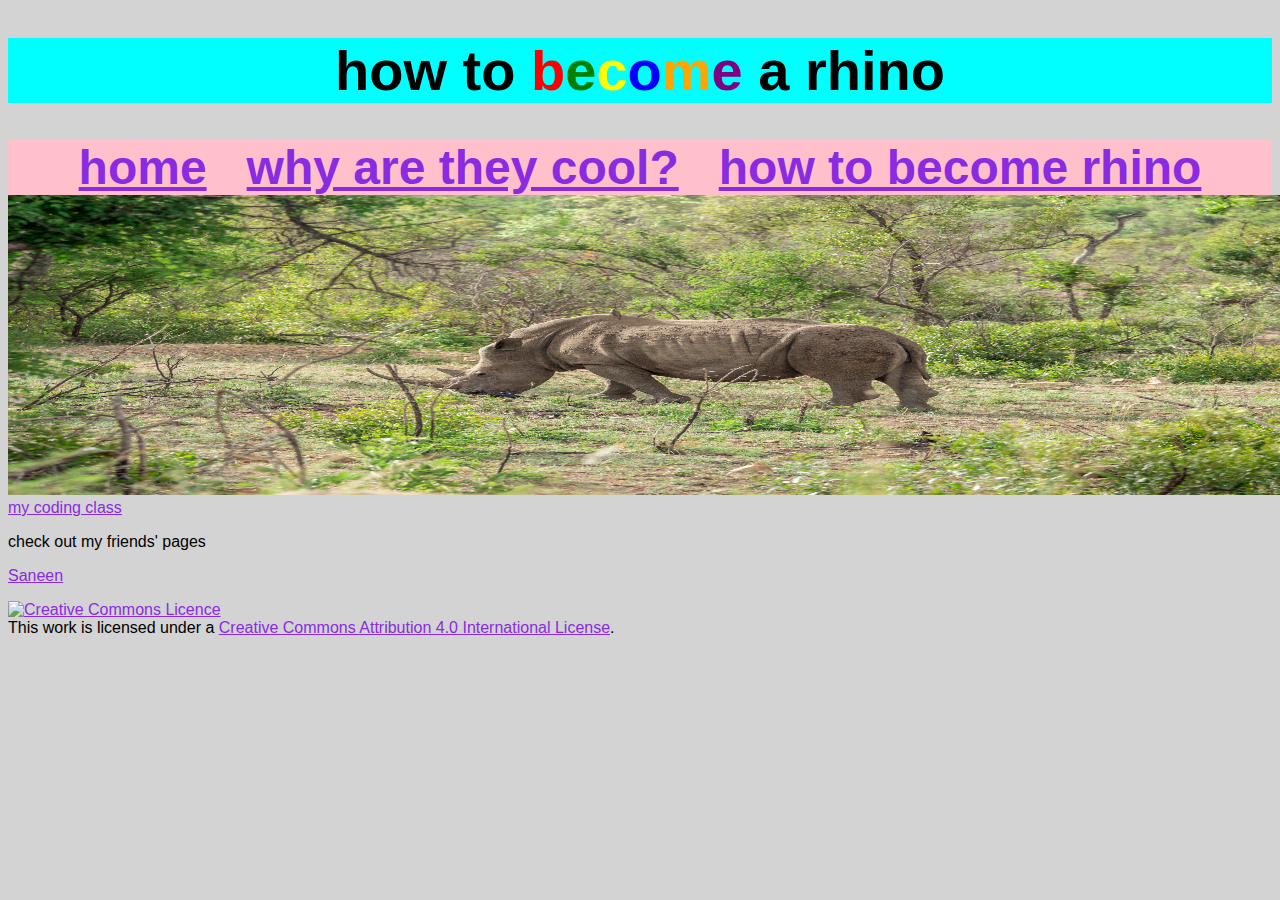
==== howtobecomerhino.html @ b5caa9ce "Ver 2" ====
<!DOCTYPE html>
<html>
<head>
  <meta name="description" content="Rhinos are damn cool, man.">
  <link rel="stylesheet" href="main.css">
  <title>How to become a rhino?</title>
</head>

<body>
    <h1>how to <span style="color:red">b</span><span style="color: green">e</span><span style="color:yellow">c</span><span style="color:blue">o</span><span style="color:orange">m</span><span style="color:purple">e</span> a rhino</h1>

  <div class="container">
    <div class="nav-wrapper">
      <div class="nav-section">

        <div class="nav-link-wrapper">
            <a href="index.html">home</a>
          </div>

        <div class="nav-link-wrapper">
          <a href="whyaretheycool.html">why are they cool?</a>
        </div>

        <div class="nav-link-wrapper">
        <a href="howtobecomerhino.html">how to become rhino</a>
        </div>

      </div>
    </div>
  </div>

  <img src="images/rhino2.jpg" alt="sexy rhino" style="width:1424px;height:300px;">

  <div class="webpage-bottom">
    <a href="https://github.com/mikeizbicki/cmc-csci040">my coding class</a>
    <p>check out my friends' pages</p>
    <a href="https://saneenkhan.github.io./">Saneen</a>
    <p>
      <a rel="license" href="http://creativecommons.org/licenses/by/4.0/"><img alt="Creative Commons Licence"
          style="border-width:0" src="https://i.creativecommons.org/l/by/4.0/88x31.png" /></a><br />This work is
      licensed
      under a <a rel="license" href="http://creativecommons.org/licenses/by/4.0/">Creative Commons Attribution 4.0
        International License</a>.
    </p>
    <!-- Global site tag (gtag.js) - Google Analytics -->
    <script async src="https://www.googletagmanager.com/gtag/js?id=UA-176782459-1"></script>
    <script>
      window.dataLayer = window.dataLayer || [];
      function gtag() { dataLayer.push(arguments); }
      gtag('js', new Date());
    </script>
    <br>
    <iframe
      src="https://www.facebook.com/plugins/like.php?href=https%3A%2F%2Fwillwaaang.github.io%2F&width=450&layout=standard&action=like&size=large&share=true&height=35&appId"
      width="450" height="35" style="border:none;overflow:hidden" scrolling="no" frameborder="0"
      allowTransparency="true" allow="encrypted-media"></iframe>
    </br>
  </div>
</body>

</html>
---- main.css ----
h1 {
    display: block;
    margin-left: auto; 
    margin-right: auto;
    text-align: center;
    font-family: 'Comic Sans MS', sans-serif;
    font-size: 3.5em;
    margin-block-start: 0.67em;
    margin-block-end: 0.67em;
    margin-inline-start: 0px;
    margin-inline-end: 0px;
    font-weight: bold;
    background-color:aqua;

}

a:hover {
    background-color: yellow;
  }

a {
    color: blueviolet;
  }
  

body {
    background-color: lightgrey;
}

.webpage-bottom {
    font-family: 'Comic Sans MS', 'Chalkboard SE', 'Comic Neue', sans-serif;
}

.nav-wrapper {
    display:flex;
    justify-content: space-between;
    background-color: pink;
    font-family: 'Comic Sans MS', 'Chalkboard SE', 'Comic Neue', sans-serif;
    font-weight: bold;

}

.nav-section {
    display: flex;
    margin-left: auto; 
    margin-right: auto;
    white-space: nowrap;
}

.nav-wrapper > .nav-section > div {
    display: flex;
    font-size: 3em;
    width: 50%;
    text-align: center;
    margin-left: auto; 
    margin-right: auto;
    padding: 0 20px 0 20px; 
}
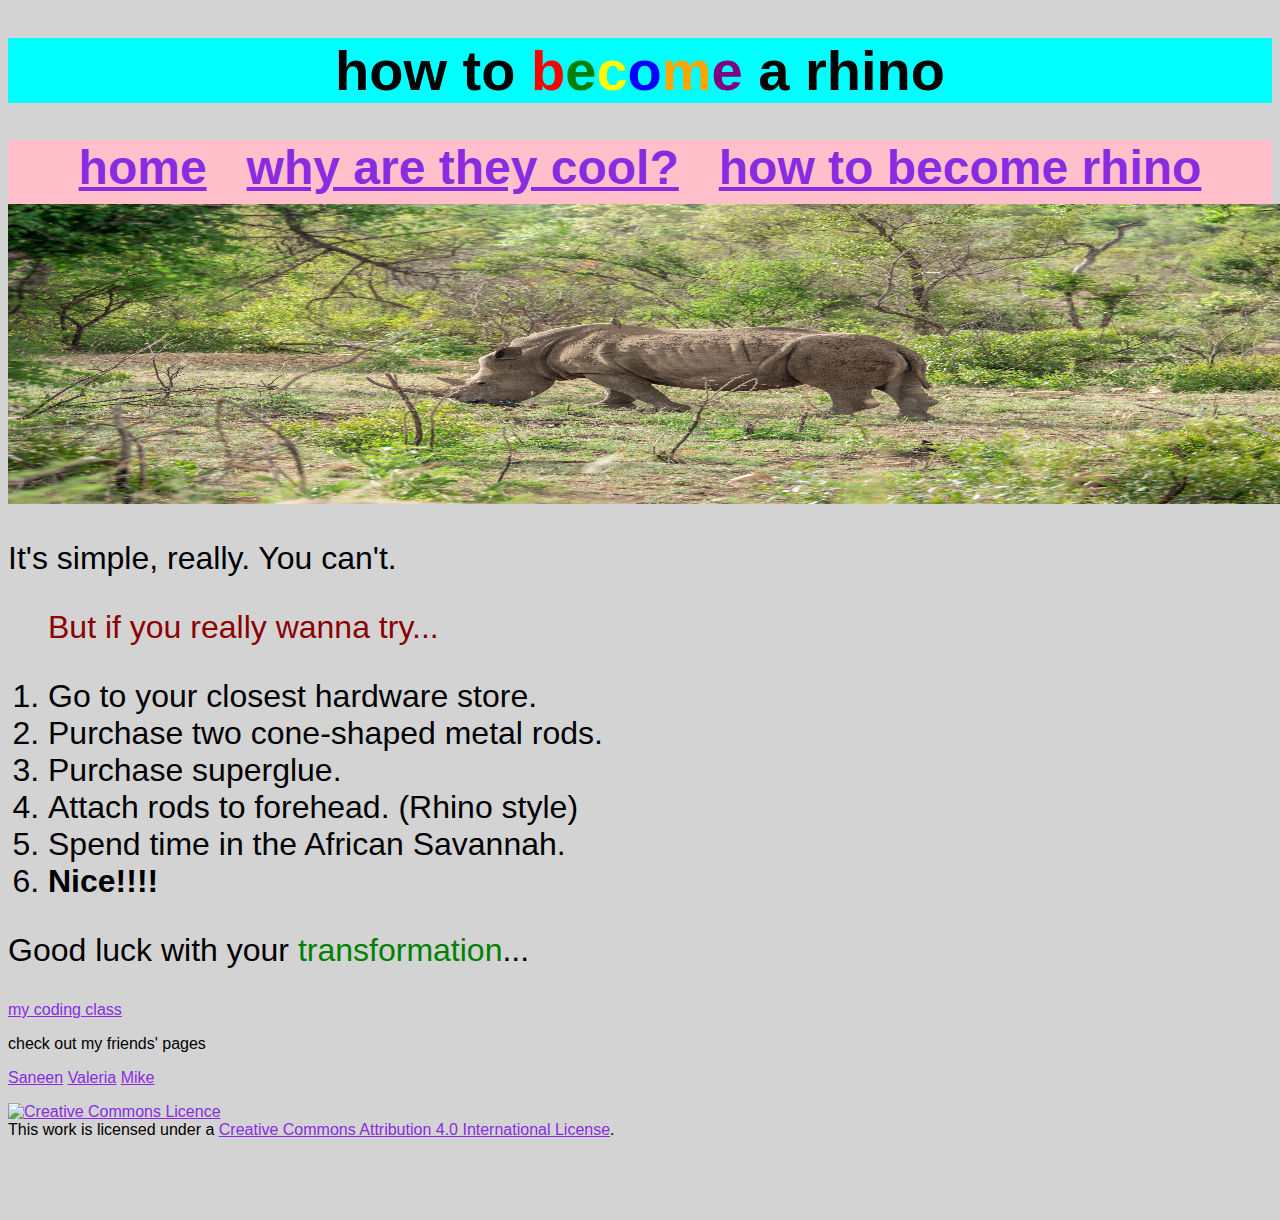
==== commit 7bea3996: "ver 3" ====
--- a/howtobecomerhino.html
+++ b/howtobecomerhino.html
@@ -1,61 +1,102 @@
 <!DOCTYPE html>
 <html>
+
 <head>
-  <meta name="description" content="Rhinos are damn cool, man.">
-  <link rel="stylesheet" href="main.css">
-  <title>How to become a rhino?</title>
+    <meta name="description" content="Step-by-step process to becoming a Rhino">
+    <link rel="stylesheet" href="main.css">
+    <title>How to become a rhino?</title>
 </head>
 
 <body>
-    <h1>how to <span style="color:red">b</span><span style="color: green">e</span><span style="color:yellow">c</span><span style="color:blue">o</span><span style="color:orange">m</span><span style="color:purple">e</span> a rhino</h1>
+    <h1>how to <span style="color:red">b</span><span style="color: green">e</span><span
+            style="color:yellow">c</span><span style="color:blue">o</span><span style="color:orange">m</span><span
+            style="color:purple">e</span> a rhino</h1>
 
-  <div class="container">
-    <div class="nav-wrapper">
-      <div class="nav-section">
+    <div class="container">
+        <div class="nav-wrapper">
+            <div class="nav-section">
 
-        <div class="nav-link-wrapper">
-            <a href="index.html">home</a>
-          </div>
+                <div class="nav-link-wrapper">
+                    <a href="index.html">home</a>
+                </div>
 
-        <div class="nav-link-wrapper">
-          <a href="whyaretheycool.html">why are they cool?</a>
+                <div class="nav-link-wrapper">
+                    <a href="whyaretheycool.html">why are they cool?</a>
+                </div>
+
+                <div class="nav-link-wrapper">
+                    <a href="howtobecomerhino.html">how to become rhino</a>
+                </div>
+
+            </div>
         </div>
+    </div>
 
-        <div class="nav-link-wrapper">
-        <a href="howtobecomerhino.html">how to become rhino</a>
-        </div>
+    <img src="images/rhino2.jpg" alt="sexy rhino" style="width:1424px;height:300px;">
 
-      </div>
+    <div class="howtobecomerhinotext">
+        <p>
+            It's simple, really. You can't.
+        </p>
+
+        <ol>
+            <p>
+                <span style="color:darkred"> But if you really wanna try...</span>
+            </p>
+            <li>
+                Go to your closest hardware store.
+            </li>
+            <li>
+                Purchase two cone-shaped metal rods.
+            </li>
+            <li>
+                Purchase superglue.
+            </li>
+            <li>
+                Attach rods to forehead. (Rhino style)
+            </li>
+            <li>
+                Spend time in the African Savannah.
+            </li>
+            <li>
+                <b>Nice!!!!</b>
+            </li>
+        </ol>
+
+        <p>
+            Good luck with your <span class="transformation">transformation</span>...
+        </p>
+
     </div>
-  </div>
 
-  <img src="images/rhino2.jpg" alt="sexy rhino" style="width:1424px;height:300px;">
-
-  <div class="webpage-bottom">
-    <a href="https://github.com/mikeizbicki/cmc-csci040">my coding class</a>
-    <p>check out my friends' pages</p>
-    <a href="https://saneenkhan.github.io./">Saneen</a>
-    <p>
-      <a rel="license" href="http://creativecommons.org/licenses/by/4.0/"><img alt="Creative Commons Licence"
-          style="border-width:0" src="https://i.creativecommons.org/l/by/4.0/88x31.png" /></a><br />This work is
-      licensed
-      under a <a rel="license" href="http://creativecommons.org/licenses/by/4.0/">Creative Commons Attribution 4.0
-        International License</a>.
-    </p>
-    <!-- Global site tag (gtag.js) - Google Analytics -->
-    <script async src="https://www.googletagmanager.com/gtag/js?id=UA-176782459-1"></script>
-    <script>
-      window.dataLayer = window.dataLayer || [];
-      function gtag() { dataLayer.push(arguments); }
-      gtag('js', new Date());
-    </script>
-    <br>
-    <iframe
-      src="https://www.facebook.com/plugins/like.php?href=https%3A%2F%2Fwillwaaang.github.io%2F&width=450&layout=standard&action=like&size=large&share=true&height=35&appId"
-      width="450" height="35" style="border:none;overflow:hidden" scrolling="no" frameborder="0"
-      allowTransparency="true" allow="encrypted-media"></iframe>
-    </br>
-  </div>
+    <div class="webpage-bottom">
+        <a href="https://github.com/mikeizbicki/cmc-csci040">my coding class</a>
+        <p>check out my friends' pages</p>
+        <a href="https://saneenkhan.github.io./">Saneen</a>
+        <a href="https://valerialoria.github.io/">Valeria</a>
+        <a href="https://izbicki.me/">Mike</a>
+        <p>
+            <a rel="license" href="http://creativecommons.org/licenses/by/4.0/"><img alt="Creative Commons Licence"
+                    style="border-width:0" src="https://i.creativecommons.org/l/by/4.0/88x31.png" /></a><br />This work
+            is
+            licensed
+            under a <a rel="license" href="http://creativecommons.org/licenses/by/4.0/">Creative Commons Attribution 4.0
+                International License</a>.
+        </p>
+        <!-- Global site tag (gtag.js) - Google Analytics -->
+        <script async src="https://www.googletagmanager.com/gtag/js?id=UA-176782459-1"></script>
+        <script>
+            window.dataLayer = window.dataLayer || [];
+            function gtag() { dataLayer.push(arguments); }
+            gtag('js', new Date());
+        </script>
+        <br>
+        <iframe
+            src="https://www.facebook.com/plugins/like.php?href=https%3A%2F%2Fwillwaaang.github.io%2F&width=450&layout=standard&action=like&size=large&share=true&height=35&appId"
+            width="450" height="35" style="border:none;overflow:hidden" scrolling="no" frameborder="0"
+            allowTransparency="true" allow="encrypted-media"></iframe>
+        </br>
+    </div>
 </body>
 
 </html>--- a/main.css
+++ b/main.css
@@ -37,6 +37,8 @@
     background-color: pink;
     font-family: 'Comic Sans MS', 'Chalkboard SE', 'Comic Neue', sans-serif;
     font-weight: bold;
+    max-height: 64px;
+    min-height: 64px;
 
 }
 
@@ -57,3 +59,40 @@
     padding: 0 20px 0 20px; 
 }
 
+.hometext {
+    font-family: 'Comic Sans MS', 'Chalkboard SE', 'Comic Neue', sans-serif;
+    font-size: 2em;
+}
+
+.whyaretheycooltext {
+    font-family: 'Comic Sans MS', 'Chalkboard SE', 'Comic Neue', sans-serif;
+    font-size: 2em;
+}
+
+.howtobecomerhinotext {
+    font-family: 'Comic Sans MS', 'Chalkboard SE', 'Comic Neue', sans-serif;
+    font-size: 2em;
+}
+
+hr {
+    color: coral;
+    height: 5px;
+}
+
+span.Why {
+    color: crimson;
+}
+
+span.Love {
+    color: hotpink;
+}
+
+span.transformation {
+    color: green;
+}
+
+@media only screen and (max-width: 600px) {
+    body {
+      background-color: ivory;
+    }
+  }